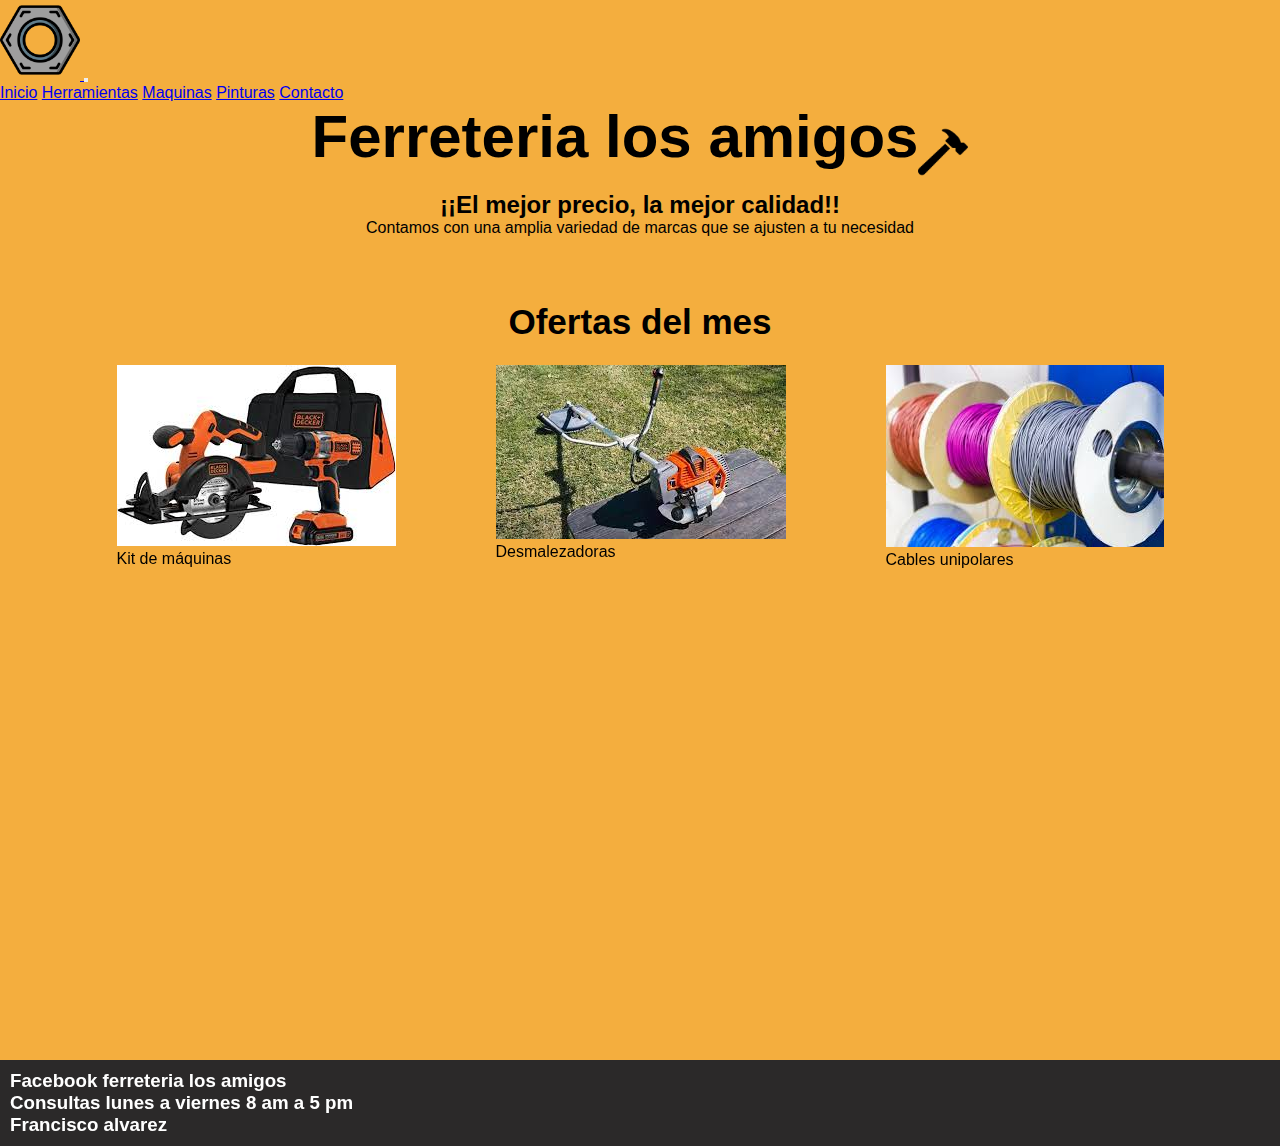
==== index.html @ c7aeaad0 "correciones" ====
<!DOCTYPE html>
<html lang="en">
<head>
    <meta charset="UTF-8">
    <meta http-equiv="X-UA-Compatible" content="IE=edge">
    <meta name="viewport" content="width=device-width, initial-scale=1.0">
    <meta name="keywords" content="herramientas maquinas ferreteria ">
    <meta name="description" content="Encontraras la maquina o herramientas que buscabas, al mejor precio y calidad">
    <link href="https://cdn.jsdelivr.net/npm/bootstrap@5.2.0-beta1/dist/css/bootstrap.min.css" rel="stylesheet" integrity="sha384-0evHe/X+R7YkIZDRvuzKMRqM+OrBnVFBL6DOitfPri4tjfHxaWutUpFmBp4vmVor" crossorigin="anonymous">
    <link rel="stylesheet" href="./estilos/style.css">
    <title>Ferreteria los amigos</title>
</head>
<body>
    <header>
        <nav class="navbar navbar-expand-lg navbar-dark bg-dark ">
            <div class="container-fluid">
                <a class="navbar-brand" href="index.html">
                    <img class="logo-navbar" src="./img/tuerca.png" alt="tuerca">
                </a>
                <button class="navbar-toggler" type="button" data-bs-toggle="collapse" data-bs-target="#navbarNavAltMarkup" aria-controls="navbarNavAltMarkup" aria-expanded="false" aria-label="Toggle navigation">
                <span class="navbar-toggler-icon"></span>
                </button>
                <div class="collapse navbar-collapse show" id="navbarNavAltMarkup">
                <div class="navbar-nav">
                    <a class="nav-link active" aria-current="page" href="index.html">Inicio</a>
                    <a class="nav-link" href="./secciones/herramientas.html">Herramientas</a>
                    <a class="nav-link" href="./secciones/maquinas.html">Maquinas</a>
                    <a class="nav-link" href="./secciones/pinturas.html">Pinturas</a>
                    <a class="nav-link" href="./secciones/contacto.html">Contacto</a>
                </div>
                </div>
            </div>
            </nav>
        
    </header>  

    <div> 
    <main>
        <section class="firstSection">
            <h1>Ferreteria los amigos
                <figure>
                <img class="logo" src="./img/hammer.png" alt="martillo">
                </figure>
            </h1>
            <h2>¡¡El mejor precio, la mejor calidad!!</h2>
            <p>Contamos con una amplia variedad de marcas que se ajusten a tu necesidad</p>
        </main>  
        </section>
        <div class="grilla">
        <section class="secondSection">
            <h3>Ofertas del mes</h3>
        </section>
        <div class="video">
            <iframe width="560" height="315" src="https://www.youtube.com/embed/lfYs1zNR6GI" title="YouTube video player" frameborder="0" allow="accelerometer; autoplay; clipboard-write; encrypted-media; gyroscope; picture-in-picture" allowfullscreen></iframe>
        </div>
    <section class="galeria-grid">
        <section class="hijo">
            <div>
            <img class="imageClass1"  src="./img/maquinas.jpg" alt="maquinas">
            <figcaption class="figcaption1">Kit de máquinas</figcaption>
            </div>
            <div>
            <img class="imageClass1" src="./img/desmalezadora.jpg" alt="desmalezadora">
            <figcaption>Desmalezadoras</figcaption>
            </div>
            <div>
                <img class="imageClass1" src="./img/cables.jpg" alt="cables">
                <figcaption>Cables unipolares</figcaption>
            </div>
        </section>
    </section>
    </div>
</div>
    
    
    <footer>  
        <h3>Facebook ferreteria los amigos</h3>
        <h3>Consultas lunes a viernes 8 am a 5 pm</h3>
        <h3>Francisco alvarez</h3>
</footer>
<script>
    AOS.init();
</script>
<script src="https://cdn.jsdelivr.net/npm/bootstrap@5.2.0-beta1/dist/js/bootstrap.bundle.min.js" integrity="sha384-pprn3073KE6tl6bjs2QrFaJGz5/SUsLqktiwsUTF55Jfv3qYSDhgCecCxMW52nD2" crossorigin="anonymous"></script>

</body>
</html>
---- estilos/style.css ----
@import url("https://fonts.googleapis.com/css2?family=Roboto+Slab&display=swap");
* {
padding: 0;
margin: 0;
}
/* general */
body {
font-family: 'Segoe UI', Tahoma, Geneva, Verdana, sans-serif;
color: black;
background-color: #f4ae3e;
}
/* index  */
nav ul {
display: -webkit-box;
display: -ms-flexbox;
display: flex;
-webkit-box-pack: start;
-ms-flex-pack: start;
justify-content: start;
list-style-type: none;
padding: 20px;
background-color: black;
}

li a {
text-decoration: none;
margin: 10px;
font-size: large;
color: #fefefe;
}

.firstSection h1 {
display: -webkit-box;
display: -ms-flexbox;
display: flex;
-webkit-box-pack: center;
-ms-flex-pack: center;
justify-content: center;
font-size: 60px;
color: black;
}

.logo {
margin-top: 25px;
width: 50px;
height: 50px;
}

.thirdSection {
display: -webkit-box;
display: -ms-flexbox;
display: flex;
-webkit-box-pack: center;
-ms-flex-pack: center;
justify-content: center;
}

.firstSection h2 {
display: -webkit-box;
display: -ms-flexbox;
display: flex;
-webkit-box-pack: center;
-ms-flex-pack: center;
justify-content: center;
padding: 0;
}

.firstSection p {
display: -webkit-box;
display: -ms-flexbox;
display: flex;
-webkit-box-pack: center;
-ms-flex-pack: center;
justify-content: center;
margin-bottom: 5px;
}

.grilla {
display: -ms-grid;
display: grid;
-ms-grid-columns: 1fr 1fr 1fr;
    grid-template-columns: 1fr 1fr 1fr;
-ms-grid-rows: 15% 1fr 1fr;
grid-template-rows: 15% 1fr 1fr;
grid-template-areas: ".secondSection ."
"galeria galeria galeria"
". video .";
}

.secondSection {
  grid-area: secondSection;
  display: -webkit-box;
  display: -ms-flexbox;
  display: flex;
  -webkit-box-pack: center;
      -ms-flex-pack: center;
          justify-content: center;
  margin-top: 60px;
  font-size: 30px;
}

.video {
  -ms-grid-row: 3;
  -ms-grid-column: 2;
  grid-area: video;
  margin-bottom: 40px;
}

.galeria-grid {
  -ms-grid-row: 2;
  -ms-grid-column: 1;
  -ms-grid-column-span: 3;
  grid-area: galeria;
}

.hijo {
  display: -webkit-box;
  display: -ms-flexbox;
  display: flex;
  -webkit-box-pack: center;
      -ms-flex-pack: center;
          justify-content: center;
  gap: 100px;
  margin-bottom: 10px;
  height: 60px;
}

footer {
  background-color: #2b2929;
  color: white;
  margin-bottom: 0;
  padding: 10px;
}

/* herramientas */
.firstSectionb {
  display: -webkit-box;
  display: -ms-flexbox;
  display: flex;
  font-size: 25px;
  -webkit-box-pack: center;
      -ms-flex-pack: center;
          justify-content: center;
  text-transform: capitalize;
  text-decoration: underline;
}

.cardContainerb {
    display: -webkit-box;
    display: -ms-flexbox;
    display: flex;
    -webkit-box-pack: center;
    -ms-flex-pack: center;
    justify-content: center;
    -ms-flex-wrap: wrap;
        flex-wrap: wrap;
    gap: 20px;
}

.card img {
    width: 200px;
    height: 200px;
    border: solid 5px;
    padding: 0px;
}

.footerb {
    margin-bottom: 0;
    padding: 18px;
}

/* maquinas */
.firstSectionc {
    display: -webkit-box;
    display: -ms-flexbox;
    display: flex;
    -webkit-box-pack: center;
        -ms-flex-pack: center;
            justify-content: center;
    text-decoration: underline;
    font-size: xx-large;
}

.imageContainerc {
    display: -webkit-box;
    display: -ms-flexbox;
    display: flex;
    -webkit-box-pack: center;
        -ms-flex-pack: center;
            justify-content: center;
    -ms-flex-wrap: wrap;
        flex-wrap: wrap;
    gap: 15px;
    margin-top: 150px;
    margin-bottom: 200px;
}

.imagec img {
    display: -webkit-box;
    display: -ms-flexbox;
    display: flex;
    -webkit-box-pack: center;
        -ms-flex-pack: center;
    justify-content: center;
    height: 200px;
    width: 200px;
    gap: 20px;
    -webkit-transition: all 2s;
    transition: all 2s;
}

.imagec :hover {
    -webkit-transform: scale(2);
            transform: scale(2);
}

/* contacto */
.sectione {
    margin-top: 50px;
    margin-bottom: 150px;
}

.footere {
    padding: 18px;
}

.footere h3 {
    font-size: 25px;
}

/* pinturas */
.firstSectiond {
    display: -webkit-box;
    display: -ms-flexbox;
    display: flex;
    -webkit-box-pack: center;
        -ms-flex-pack: center;
            justify-content: center;
    margin-top: 8%;
    margin-bottom: 6%;
}

.footerd {
    padding: 5px;
    margin-top: 40px;
}

.footerd h3 {
    font-size: 25px;
}

.logo-navbar {
    height: 80px;
}

.col :hover {
    -webkit-transform: scale(2);
            transform: scale(2);
    -webkit-transition: all 5s;
    transition: all 5s;
}




/* media queries */
@media only screen and (max-width: 1024px) {
.imageClass1 {
    border: solid black 5px;
    width: 240px;
}
}

@media only screen and (max-width: 768px) {
.grilla {
    display: -ms-grid;
    display: grid;
    -ms-grid-columns: 25% 50%;
        grid-template-columns: 25% 50%;
    -ms-grid-rows: 15% 45%;
        grid-template-rows: 15% 45%;
        grid-template-areas: "secondSection ."
    "galeria galeria"
    ". video ";
    }
.container-fluid {
    padding: 3%;
    }
    .video iframe {
    height: 120px;
    width: 200px;
    margin: 40px;
    }
    .imageClass1 {
    width: 120px;
    height: 120px;
    }
    .secondSection {
    font-size: 10px;
    margin-top: 0;
    }
    footer {
    margin-top: 150px;
    }
}

@media only screen and (max-width: 600px) {
    .grilla {
    display: -ms-grid;
    display: grid;
    -ms-grid-columns: 90%;
        grid-template-columns: 90%;
    -ms-grid-rows: 25%;
        grid-template-rows: 25%;
        grid-template-areas: "secondSection"
    "galeria"
    "video ";
    }
    .firstSection h1 {
    font-size: 50px;
    }
    .logo {
    height: 30px;
    margin: 10px 0 0 0;
    }
    .secondSection {
    margin-top: 40px;
    }
    .video iframe {
    height: 200px;
    width: 200px;
    margin-left: 200px;
    }
    .imageClass1 {
    width: 140px;
    height: 140px;
    }
    .hijo {
    gap: 5px;
    margin-top: 20px;
    margin-bottom: 150px;
    }
}
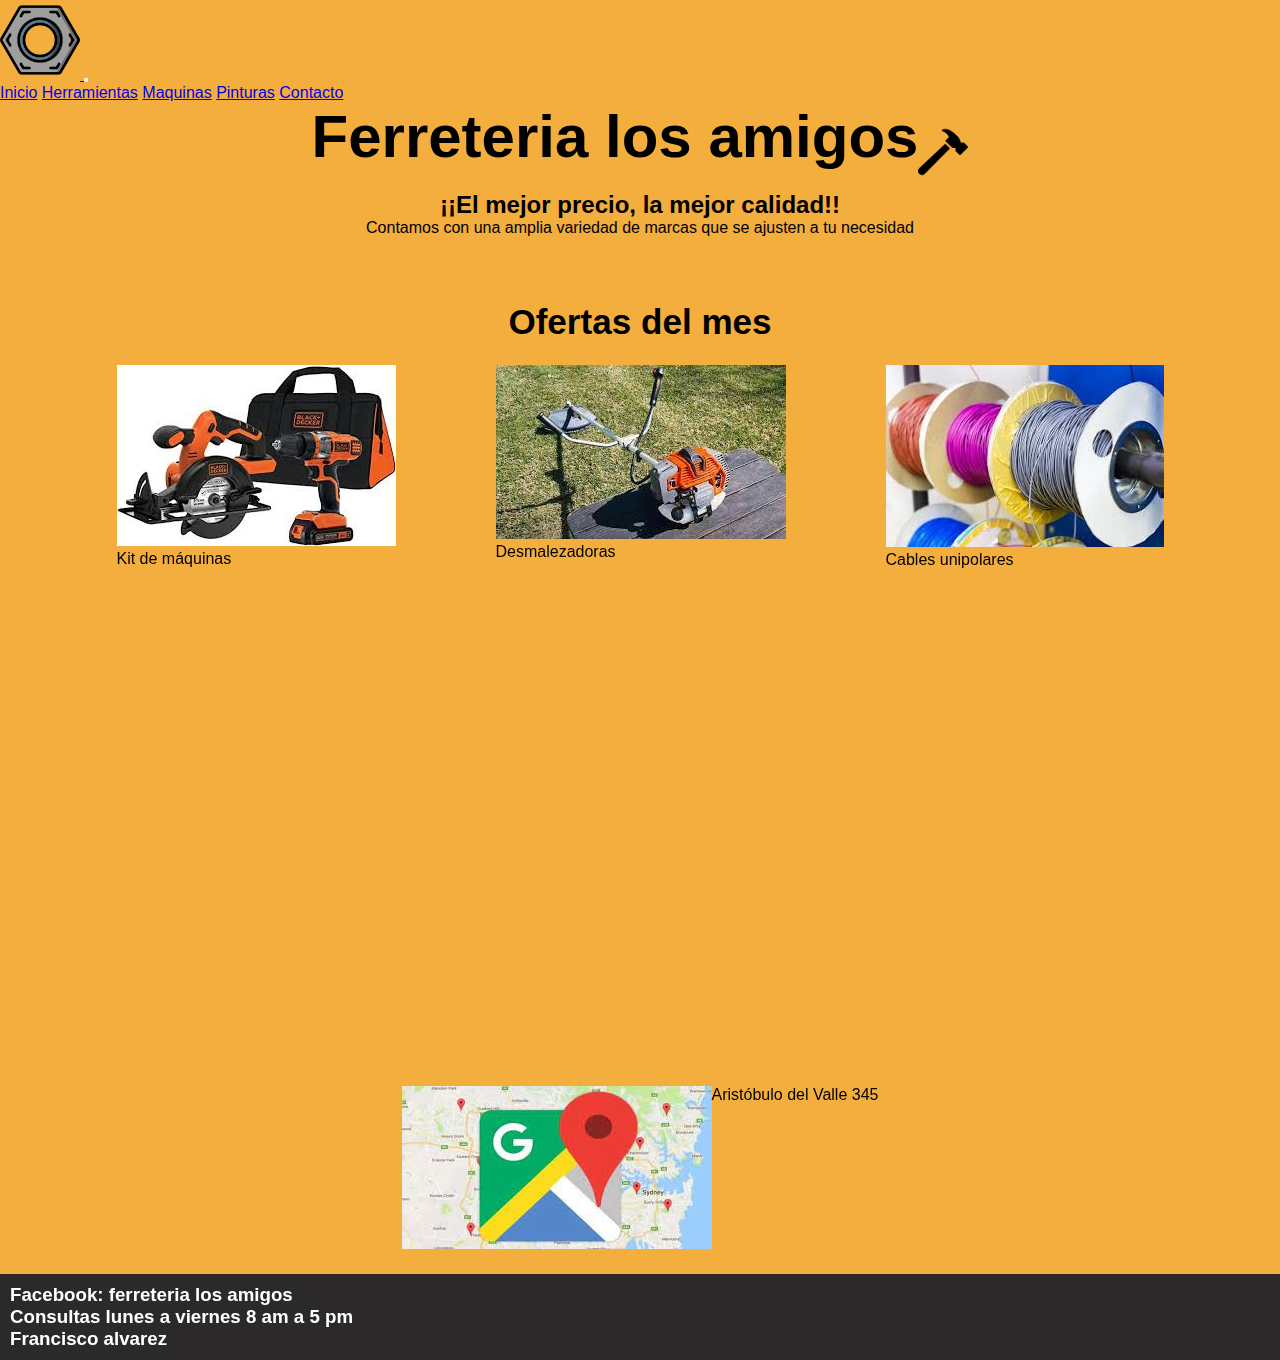
==== commit 049689a7: "cambios2" ====
--- a/index.html
+++ b/index.html
@@ -71,10 +71,18 @@
     </section>
     </div>
 </div>
+
+<div>
+<section class="fourthSection">
+    <img src="./img/maps.jpg" alt="mapa">
+    <figcaption>Aristóbulo del Valle 345</figcaption>
+    </section>
+</div>
+
     
     
     <footer>  
-        <h3>Facebook ferreteria los amigos</h3>
+        <h3>Facebook: ferreteria los amigos</h3>
         <h3>Consultas lunes a viernes 8 am a 5 pm</h3>
         <h3>Francisco alvarez</h3>
 </footer>
--- a/estilos/style.css
+++ b/estilos/style.css
@@ -130,6 +130,12 @@
   color: white;
   margin-bottom: 0;
   padding: 10px;
+}
+
+.fourthSection{
+    display: flex;
+    justify-content: center;
+    margin: 2%;
 }
 
 /* herramientas */
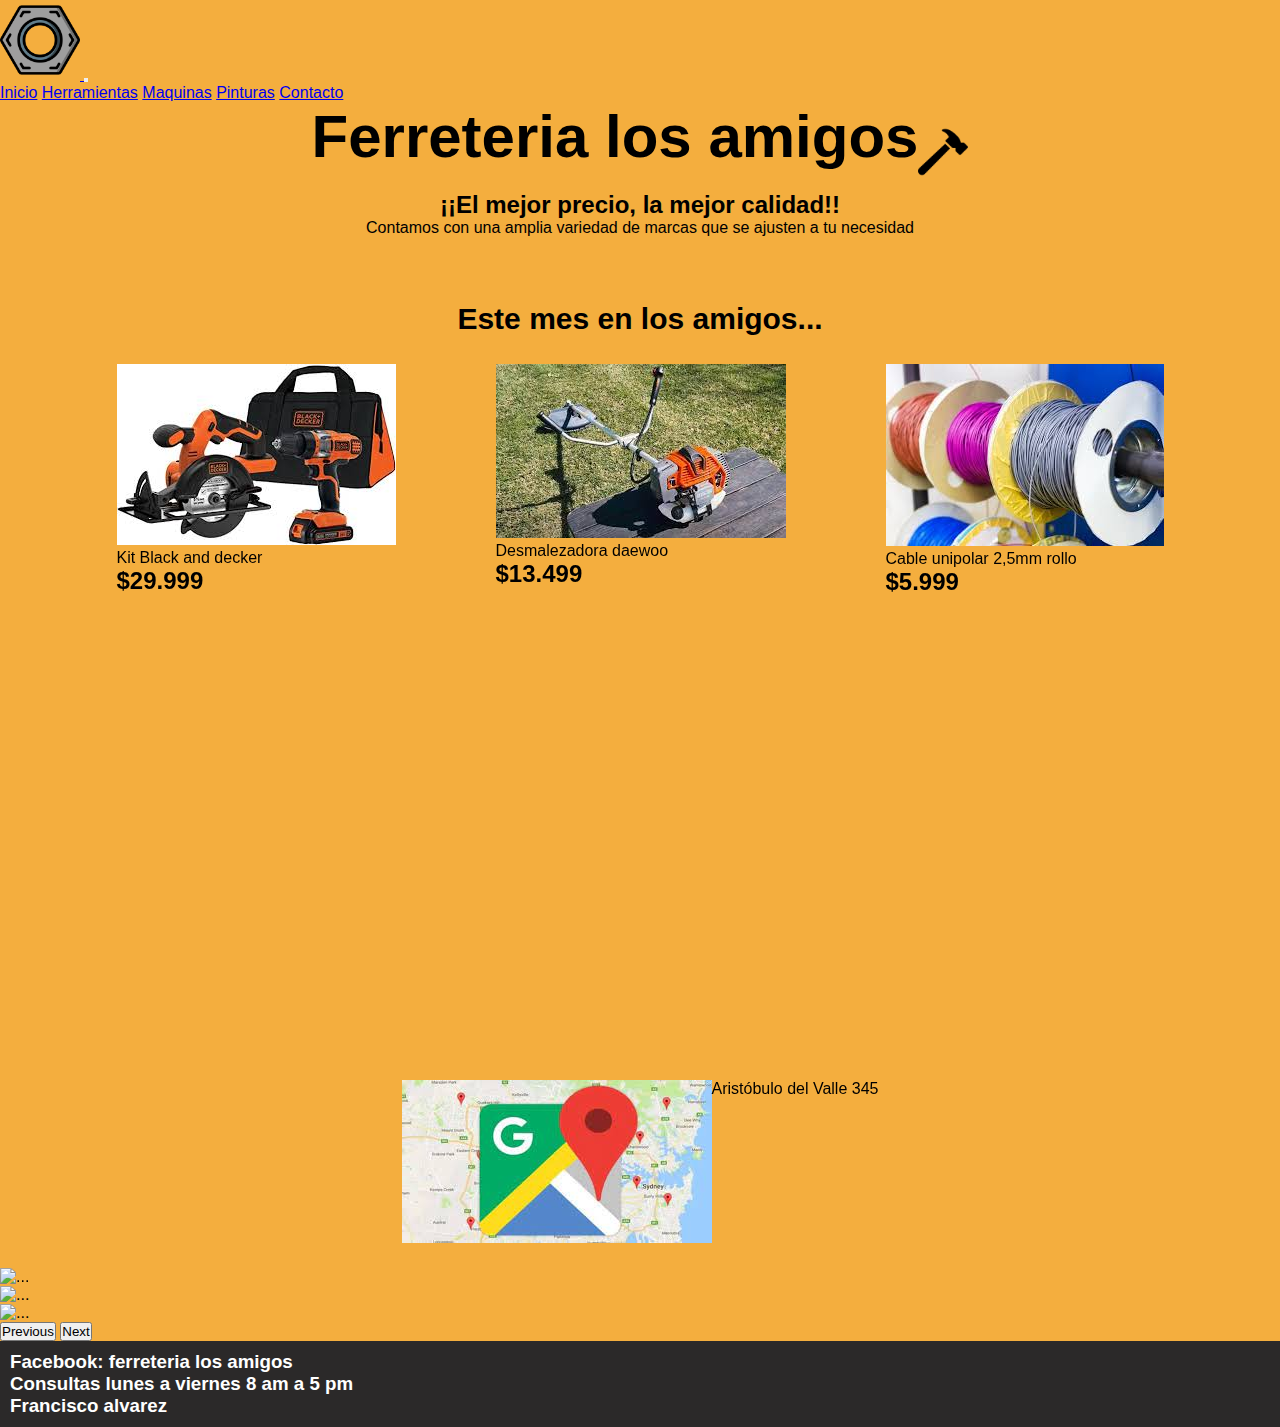
==== commit cfd631e9: "cambios3" ====
--- a/index.html
+++ b/index.html
@@ -48,7 +48,7 @@
         </section>
         <div class="grilla">
         <section class="secondSection">
-            <h3>Ofertas del mes</h3>
+            <h4>Este mes en los amigos...</h4>
         </section>
         <div class="video">
             <iframe width="560" height="315" src="https://www.youtube.com/embed/lfYs1zNR6GI" title="YouTube video player" frameborder="0" allow="accelerometer; autoplay; clipboard-write; encrypted-media; gyroscope; picture-in-picture" allowfullscreen></iframe>
@@ -57,15 +57,18 @@
         <section class="hijo">
             <div>
             <img class="imageClass1"  src="./img/maquinas.jpg" alt="maquinas">
-            <figcaption class="figcaption1">Kit de máquinas</figcaption>
+            <figcaption>Kit Black and decker</figcaption>
+            <h2>$29.999</h2>
             </div>
             <div>
             <img class="imageClass1" src="./img/desmalezadora.jpg" alt="desmalezadora">
-            <figcaption>Desmalezadoras</figcaption>
+            <figcaption>Desmalezadora daewoo</figcaption>
+            <h2>$13.499</h2>
             </div>
             <div>
                 <img class="imageClass1" src="./img/cables.jpg" alt="cables">
-                <figcaption>Cables unipolares</figcaption>
+                <figcaption>Cable unipolar 2,5mm rollo</figcaption>
+                <h2>$5.999</h2>
             </div>
         </section>
     </section>
@@ -76,8 +79,36 @@
 <section class="fourthSection">
     <img src="./img/maps.jpg" alt="mapa">
     <figcaption>Aristóbulo del Valle 345</figcaption>
+    <p></p>
     </section>
 </div>
+
+<div id="carouselExampleControls" class="carousel slide" data-bs-ride="carousel">
+    <div class="carousel-inner">
+      <div class="carousel-item active">
+        <img src="" class="d-block w-100" alt="...">
+      </div>
+      <div class="carousel-item">
+        <img src="..." class="d-block w-100" alt="...">
+      </div>
+      <div class="carousel-item">
+        <img src="..." class="d-block w-100" alt="...">
+      </div>
+    </div>
+    <button class="carousel-control-prev" type="button" data-bs-target="#carouselExampleControls" data-bs-slide="prev">
+      <span class="carousel-control-prev-icon" aria-hidden="true"></span>
+      <span class="visually-hidden">Previous</span>
+    </button>
+    <button class="carousel-control-next" type="button" data-bs-target="#carouselExampleControls" data-bs-slide="next">
+      <span class="carousel-control-next-icon" aria-hidden="true"></span>
+      <span class="visually-hidden">Next</span>
+    </button>
+  </div>
+
+
+
+
+
 
     
     
--- a/estilos/style.css
+++ b/estilos/style.css
@@ -170,6 +170,10 @@
     padding: 0px;
 }
 
+.card{
+    background-color: #f4ae3e;
+}
+
 .footerb {
     margin-bottom: 0;
     padding: 18px;
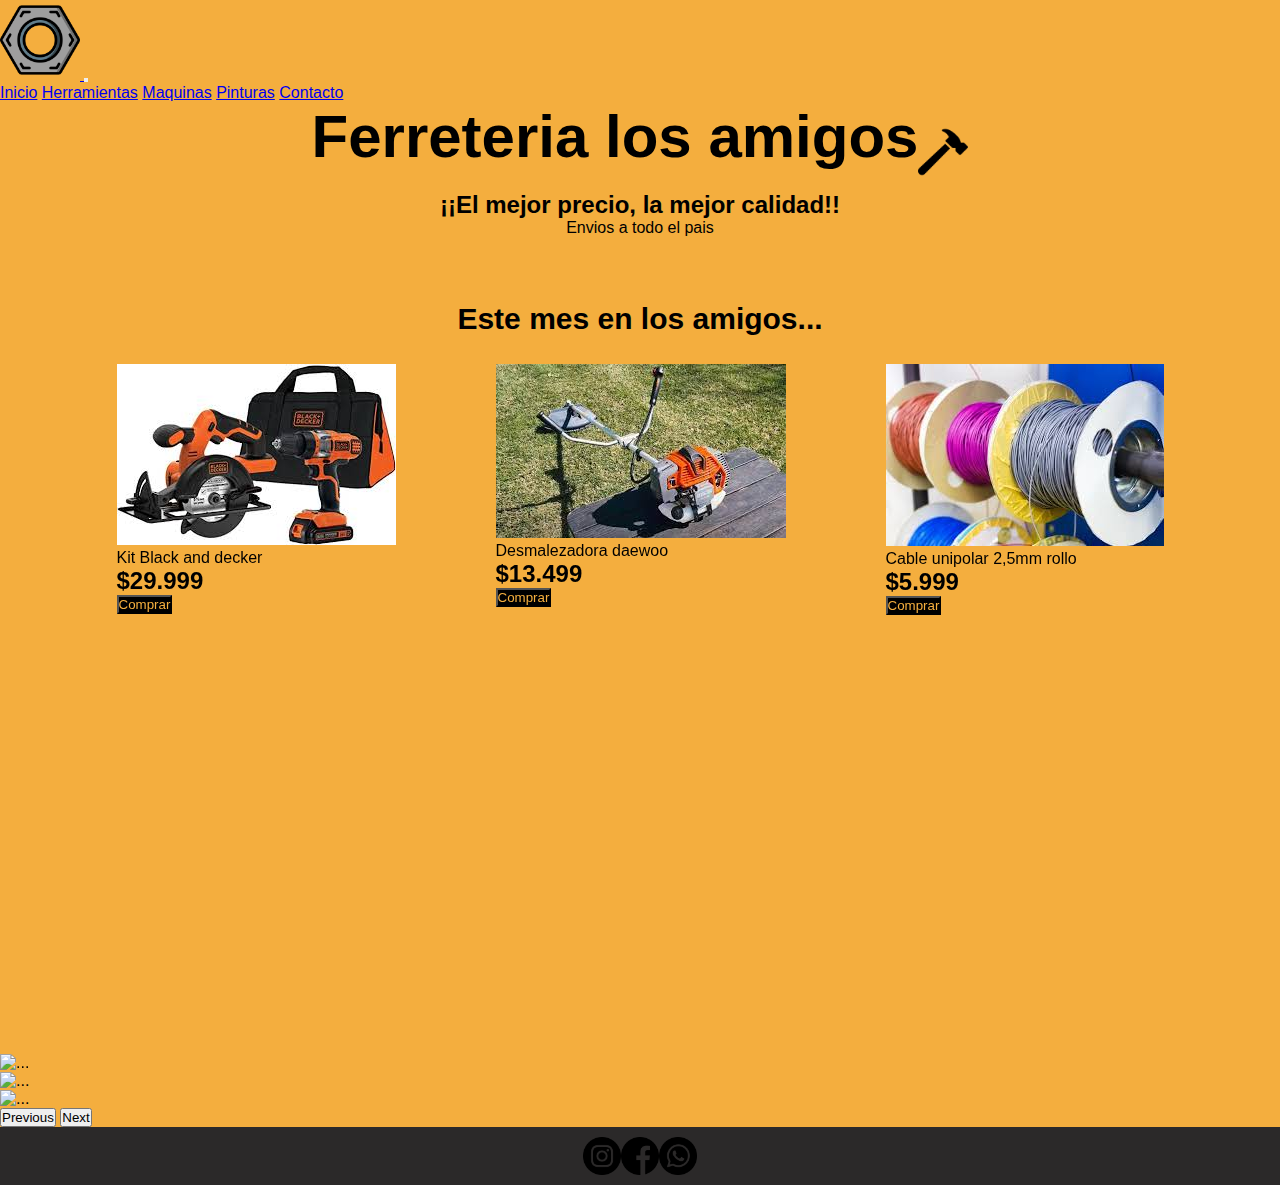
==== commit 97d815d1: "cambios4" ====
--- a/index.html
+++ b/index.html
@@ -43,7 +43,7 @@
                 </figure>
             </h1>
             <h2>¡¡El mejor precio, la mejor calidad!!</h2>
-            <p>Contamos con una amplia variedad de marcas que se ajusten a tu necesidad</p>
+            <p>Envios a todo el pais</p>
         </main>  
         </section>
         <div class="grilla">
@@ -59,64 +59,61 @@
             <img class="imageClass1"  src="./img/maquinas.jpg" alt="maquinas">
             <figcaption>Kit Black and decker</figcaption>
             <h2>$29.999</h2>
+            <button class="btn btn-primary" type="submit">Comprar</button>
             </div>
             <div>
             <img class="imageClass1" src="./img/desmalezadora.jpg" alt="desmalezadora">
             <figcaption>Desmalezadora daewoo</figcaption>
             <h2>$13.499</h2>
+            <button class="btn btn-primary" type="submit">Comprar</button>
             </div>
             <div>
                 <img class="imageClass1" src="./img/cables.jpg" alt="cables">
                 <figcaption>Cable unipolar 2,5mm rollo</figcaption>
                 <h2>$5.999</h2>
+                <button class="btn btn-primary" type="submit">Comprar</button>
             </div>
         </section>
     </section>
     </div>
 </div>
 
-<div>
-<section class="fourthSection">
-    <img src="./img/maps.jpg" alt="mapa">
-    <figcaption>Aristóbulo del Valle 345</figcaption>
-    <p></p>
-    </section>
-</div>
-
 <div id="carouselExampleControls" class="carousel slide" data-bs-ride="carousel">
     <div class="carousel-inner">
-      <div class="carousel-item active">
+    <div class="carousel-item active">
         <img src="" class="d-block w-100" alt="...">
-      </div>
-      <div class="carousel-item">
+        </div>
+        <div class="carousel-item">
         <img src="..." class="d-block w-100" alt="...">
-      </div>
-      <div class="carousel-item">
+        </div>
+        <div class="carousel-item">
         <img src="..." class="d-block w-100" alt="...">
-      </div>
+        </div>
     </div>
     <button class="carousel-control-prev" type="button" data-bs-target="#carouselExampleControls" data-bs-slide="prev">
-      <span class="carousel-control-prev-icon" aria-hidden="true"></span>
-      <span class="visually-hidden">Previous</span>
+        <span class="carousel-control-prev-icon" aria-hidden="true"></span>
+        <span class="visually-hidden">Previous</span>
     </button>
     <button class="carousel-control-next" type="button" data-bs-target="#carouselExampleControls" data-bs-slide="next">
-      <span class="carousel-control-next-icon" aria-hidden="true"></span>
-      <span class="visually-hidden">Next</span>
+        <span class="carousel-control-next-icon" aria-hidden="true"></span>
+        <span class="visually-hidden">Next</span>
     </button>
-  </div>
-
-
+    </div>
 
 
 
 
     
-    
     <footer>  
-        <h3>Facebook: ferreteria los amigos</h3>
-        <h3>Consultas lunes a viernes 8 am a 5 pm</h3>
-        <h3>Francisco alvarez</h3>
-</footer>
+        <figure class="logoa">
+        <img src="./img/instagram.png" class="img-fluid" alt="logo">
+        <img src="./img/facebook.png" class="img-fluid" alt="logo">
+        <img src="./img/whatsapp.png" class="img-fluid" alt="logo">
+    </figure>
+    </footer>
+
+
+
 <script>
     AOS.init();
 </script>
--- a/estilos/style.css
+++ b/estilos/style.css
@@ -132,10 +132,19 @@
   padding: 10px;
 }
 
-.fourthSection{
-    display: flex;
-    justify-content: center;
-    margin: 2%;
+.logoa{
+    display: flex;
+    justify-content: center;
+}
+.img-fluid{
+    height: 3%;
+    width: 3%;
+}
+
+
+.btn{
+    background-color: black;
+    color: #f4ae3e;
 }
 
 /* herramientas */
@@ -161,6 +170,8 @@
     -ms-flex-wrap: wrap;
         flex-wrap: wrap;
     gap: 20px;
+    margin-top: 2%;
+    margin-bottom: 3%;
 }
 
 .card img {
@@ -215,14 +226,8 @@
     height: 200px;
     width: 200px;
     gap: 20px;
-    -webkit-transition: all 2s;
-    transition: all 2s;
-}
-
-.imagec :hover {
-    -webkit-transform: scale(2);
-            transform: scale(2);
-}
+}
+
 
 /* contacto */
 .sectione {
@@ -236,6 +241,18 @@
 
 .footere h3 {
     font-size: 25px;
+}
+
+.fourthSection{
+    display: flex;
+    justify-content: center;
+
+}
+
+.direccion{
+    display: flex;
+    justify-content: center;
+    margin-bottom: 2%;
 }
 
 /* pinturas */
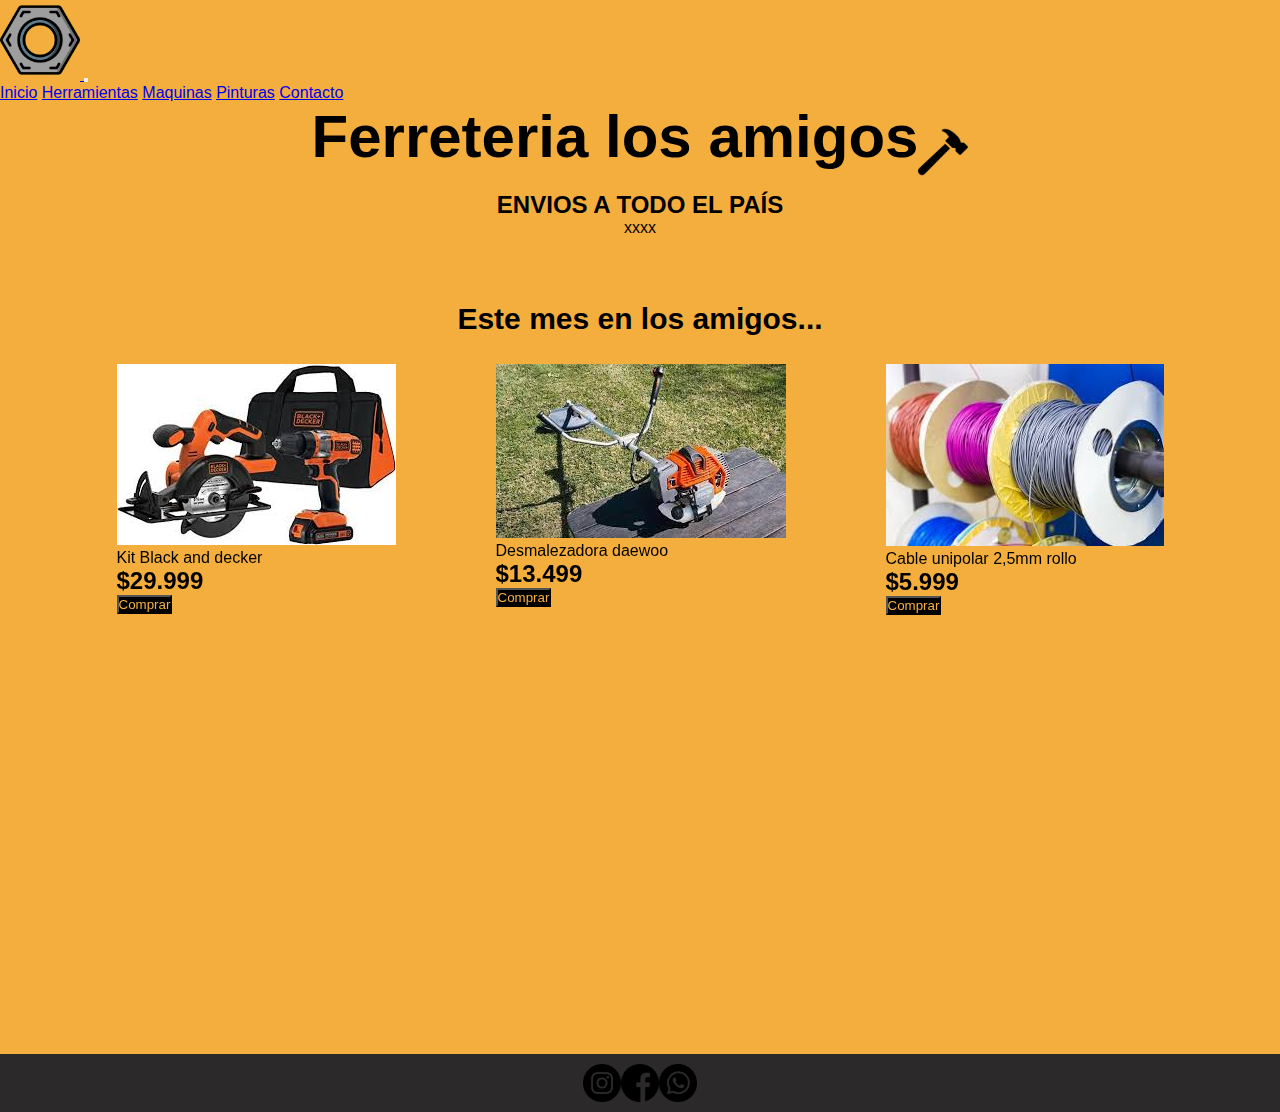
==== commit ba0f925c: "cambios5" ====
--- a/index.html
+++ b/index.html
@@ -18,16 +18,16 @@
                     <img class="logo-navbar" src="./img/tuerca.png" alt="tuerca">
                 </a>
                 <button class="navbar-toggler" type="button" data-bs-toggle="collapse" data-bs-target="#navbarNavAltMarkup" aria-controls="navbarNavAltMarkup" aria-expanded="false" aria-label="Toggle navigation">
-                <span class="navbar-toggler-icon"></span>
+                    <span class="navbar-toggler-icon"></span>
                 </button>
                 <div class="collapse navbar-collapse show" id="navbarNavAltMarkup">
-                <div class="navbar-nav">
-                    <a class="nav-link active" aria-current="page" href="index.html">Inicio</a>
-                    <a class="nav-link" href="./secciones/herramientas.html">Herramientas</a>
-                    <a class="nav-link" href="./secciones/maquinas.html">Maquinas</a>
-                    <a class="nav-link" href="./secciones/pinturas.html">Pinturas</a>
-                    <a class="nav-link" href="./secciones/contacto.html">Contacto</a>
-                </div>
+                    <div class="navbar-nav">
+                        <a class="nav-link active" aria-current="page" href="index.html">Inicio</a>
+                        <a class="nav-link" href="./secciones/herramientas.html">Herramientas</a>
+                        <a class="nav-link" href="./secciones/maquinas.html">Maquinas</a>
+                        <a class="nav-link" href="./secciones/pinturas.html">Pinturas</a>
+                        <a class="nav-link" href="./secciones/contacto.html">Contacto</a>
+                    </div>
                 </div>
             </div>
             </nav>
@@ -42,8 +42,8 @@
                 <img class="logo" src="./img/hammer.png" alt="martillo">
                 </figure>
             </h1>
-            <h2>¡¡El mejor precio, la mejor calidad!!</h2>
-            <p>Envios a todo el pais</p>
+            <h2>ENVIOS A TODO EL PAÍS</h2>
+            <p>xxxx</p>
         </main>  
         </section>
         <div class="grilla">
@@ -78,28 +78,6 @@
     </div>
 </div>
 
-<div id="carouselExampleControls" class="carousel slide" data-bs-ride="carousel">
-    <div class="carousel-inner">
-    <div class="carousel-item active">
-        <img src="" class="d-block w-100" alt="...">
-        </div>
-        <div class="carousel-item">
-        <img src="..." class="d-block w-100" alt="...">
-        </div>
-        <div class="carousel-item">
-        <img src="..." class="d-block w-100" alt="...">
-        </div>
-    </div>
-    <button class="carousel-control-prev" type="button" data-bs-target="#carouselExampleControls" data-bs-slide="prev">
-        <span class="carousel-control-prev-icon" aria-hidden="true"></span>
-        <span class="visually-hidden">Previous</span>
-    </button>
-    <button class="carousel-control-next" type="button" data-bs-target="#carouselExampleControls" data-bs-slide="next">
-        <span class="carousel-control-next-icon" aria-hidden="true"></span>
-        <span class="visually-hidden">Next</span>
-    </button>
-    </div>
-
 
 
 
--- a/estilos/style.css
+++ b/estilos/style.css
@@ -3,6 +3,7 @@
 padding: 0;
 margin: 0;
 }
+
 /* general */
 body {
 font-family: 'Segoe UI', Tahoma, Geneva, Verdana, sans-serif;
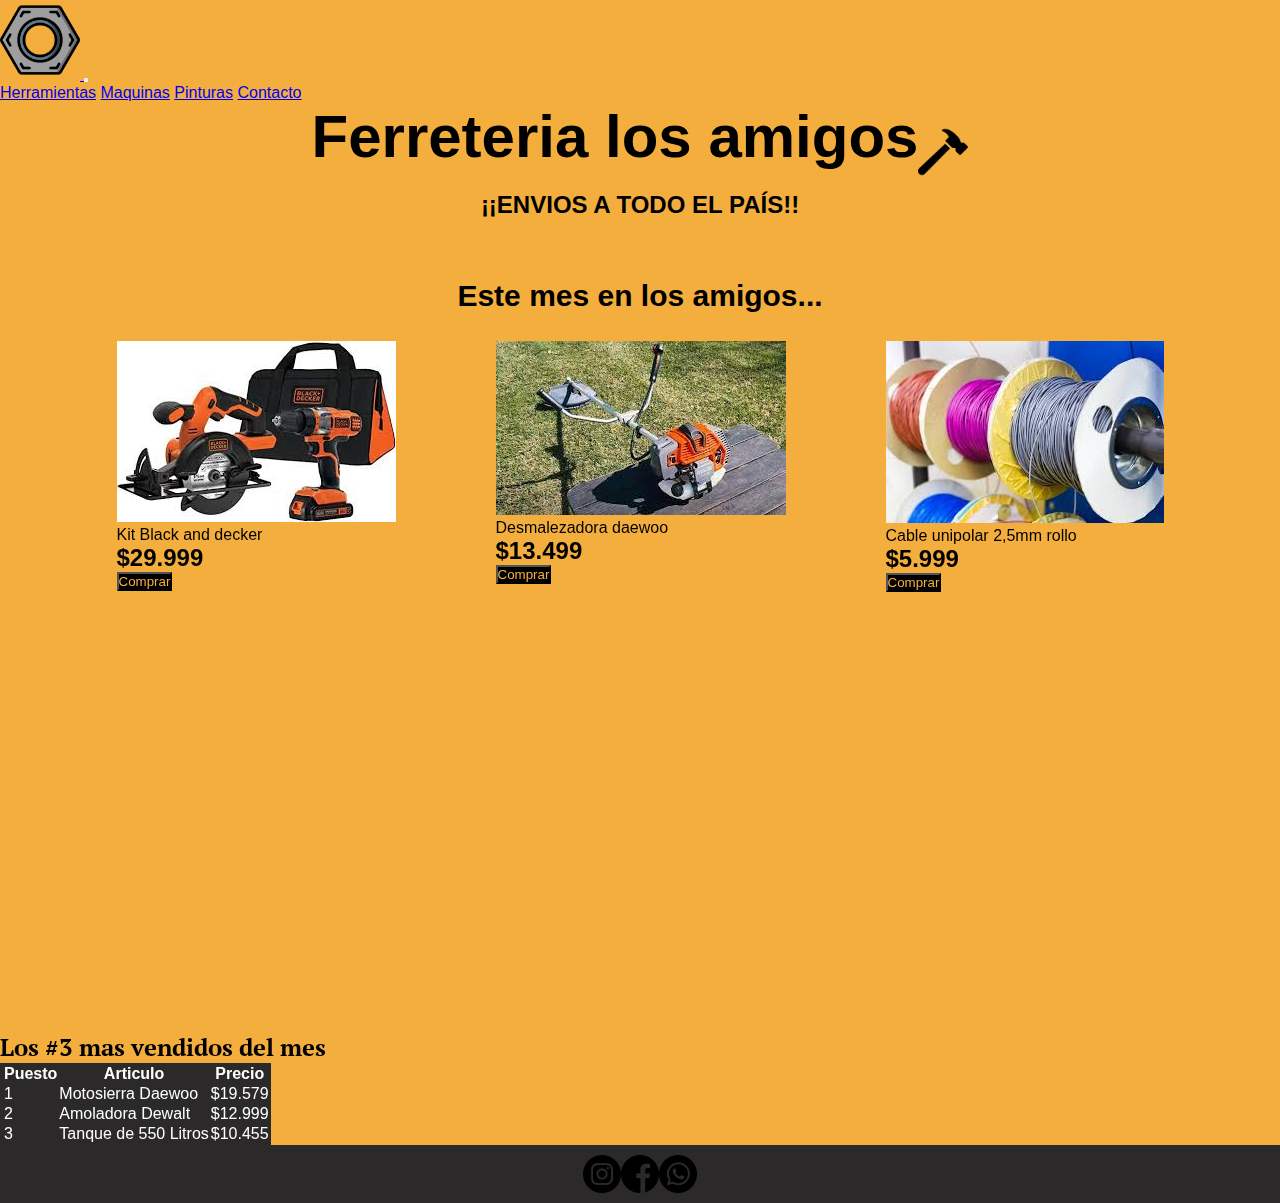
==== commit 2eebcf88: "cambios5" ====
--- a/index.html
+++ b/index.html
@@ -22,7 +22,7 @@
                 </button>
                 <div class="collapse navbar-collapse show" id="navbarNavAltMarkup">
                     <div class="navbar-nav">
-                        <a class="nav-link active" aria-current="page" href="index.html">Inicio</a>
+                        <a class="nav-link active" aria-current="page" href="index.html"></a>
                         <a class="nav-link" href="./secciones/herramientas.html">Herramientas</a>
                         <a class="nav-link" href="./secciones/maquinas.html">Maquinas</a>
                         <a class="nav-link" href="./secciones/pinturas.html">Pinturas</a>
@@ -42,8 +42,7 @@
                 <img class="logo" src="./img/hammer.png" alt="martillo">
                 </figure>
             </h1>
-            <h2>ENVIOS A TODO EL PAÍS</h2>
-            <p>xxxx</p>
+            <h2>¡¡ENVIOS A TODO EL PAÍS!!</h2>
         </main>  
         </section>
         <div class="grilla">
@@ -77,6 +76,51 @@
     </section>
     </div>
 </div>
+<div>
+
+<h2 class="table2">Los #3 mas vendidos del mes</h2>
+
+
+</div>
+<div>
+
+    <table class="table">
+        <thead>
+            <tr>
+            <th scope="col"></th>
+            <th scope="col">Puesto</th>
+            <th scope="col">Articulo</th>
+            <th scope="col">Precio</th>
+            </tr>
+        </thead>
+        <tbody>
+            <tr>
+            <th scope="row"></th>
+            <td>1</td>
+            <td>Motosierra Daewoo </td>
+            <td>$19.579</td>
+            </tr>
+            <tr>
+            <th scope="row"></th>
+            <td>2</td>
+            <td>Amoladora Dewalt</td>
+            <td>$12.999</td>
+            </tr>
+            <tr>
+            <th scope="row"></th>
+            <td>3</td>
+            <td>Tanque de 550 Litros</td>
+            <td>$10.455</td>
+            </tr>
+        </tbody>
+        </table>
+
+
+
+
+
+
+</div>
 
 
 
--- a/estilos/style.css
+++ b/estilos/style.css
@@ -1,8 +1,10 @@
 @import url("https://fonts.googleapis.com/css2?family=Roboto+Slab&display=swap");
+@import url('https://fonts.googleapis.com/css2?family=PT+Serif:ital@0;1&display=swap');
 * {
 padding: 0;
 margin: 0;
 }
+
 
 /* general */
 body {
@@ -142,11 +144,19 @@
     width: 3%;
 }
 
-
 .btn{
     background-color: black;
     color: #f4ae3e;
 }
+
+.table{
+    background-color: #2b2929;
+    color: #fefefe;
+}
+.table2{
+    font-family: 'PT Serif', serif;
+}
+
 
 /* herramientas */
 .firstSectionb {
@@ -247,7 +257,6 @@
 .fourthSection{
     display: flex;
     justify-content: center;
-
 }
 
 .direccion{
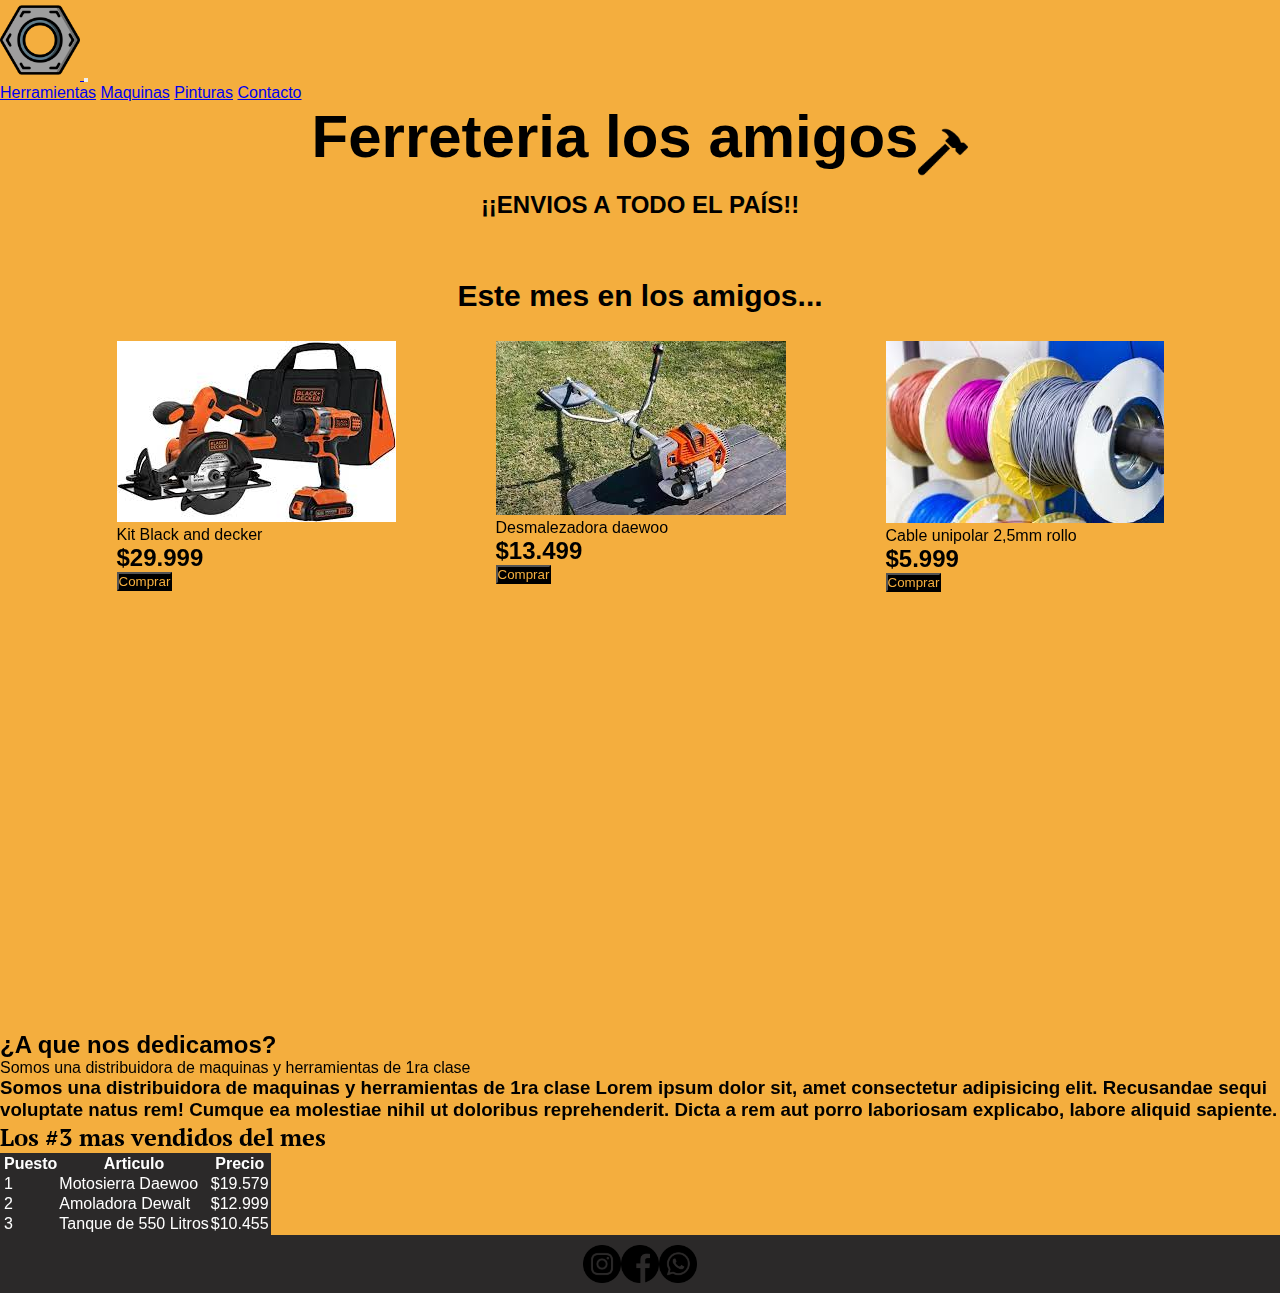
==== commit bae7061e: "Cambios6" ====
--- a/index.html
+++ b/index.html
@@ -76,6 +76,20 @@
     </section>
     </div>
 </div>
+
+<h2 class="text-center">¿A que nos dedicamos?</h2>
+<p>Somos una distribuidora de maquinas y herramientas de 1ra clase</p>
+<h3 class="text-center">Somos una distribuidora de maquinas y herramientas de 1ra clase Lorem ipsum dolor sit, amet consectetur adipisicing elit. Recusandae sequi voluptate natus rem! Cumque ea molestiae nihil ut doloribus reprehenderit. Dicta a rem aut porro laboriosam explicabo, labore aliquid sapiente.</h3>
+
+
+
+
+
+
+
+
+
+
 <div>
 
 <h2 class="table2">Los #3 mas vendidos del mes</h2>
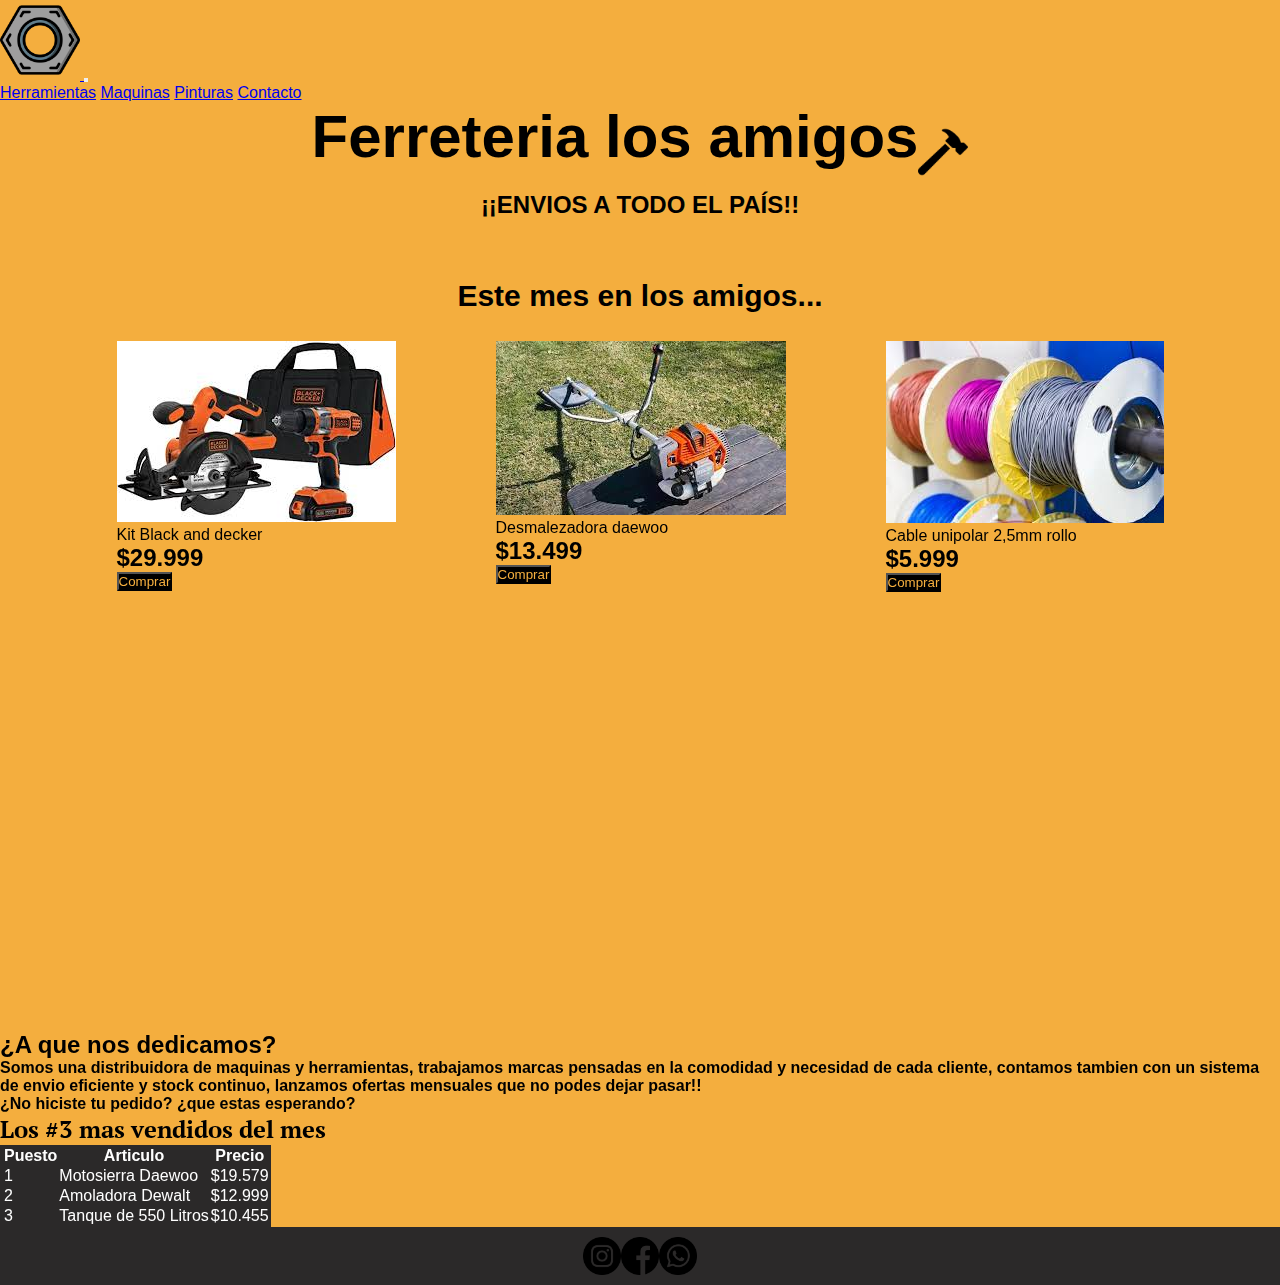
==== commit 9fcdcc92: "proyecto-final" ====
--- a/index.html
+++ b/index.html
@@ -77,9 +77,19 @@
     </div>
 </div>
 
-<h2 class="text-center">¿A que nos dedicamos?</h2>
-<p>Somos una distribuidora de maquinas y herramientas de 1ra clase</p>
-<h3 class="text-center">Somos una distribuidora de maquinas y herramientas de 1ra clase Lorem ipsum dolor sit, amet consectetur adipisicing elit. Recusandae sequi voluptate natus rem! Cumque ea molestiae nihil ut doloribus reprehenderit. Dicta a rem aut porro laboriosam explicabo, labore aliquid sapiente.</h3>
+
+
+
+<div>
+
+    <section>
+        <h2 class="text-center mb-4">¿A que nos dedicamos?</h2>
+        <h4 class="text-center mb-4">Somos una distribuidora de maquinas y herramientas, trabajamos marcas pensadas en la comodidad y necesidad de cada cliente, contamos tambien con un sistema de envio eficiente y stock continuo, lanzamos ofertas mensuales que no podes dejar pasar!!</h4>
+    <h4 class="text-center mb-5 mt-2">¿No hiciste tu pedido? ¿que estas esperando?</h4>   
+    </section>
+
+
+</div>
 
 
 
--- a/estilos/style.css
+++ b/estilos/style.css
@@ -6,13 +6,12 @@
 }
 
 
-/* general */
 body {
 font-family: 'Segoe UI', Tahoma, Geneva, Verdana, sans-serif;
 color: black;
 background-color: #f4ae3e;
 }
-/* index  */
+
 nav ul {
 display: -webkit-box;
 display: -ms-flexbox;
@@ -147,6 +146,7 @@
 .btn{
     background-color: black;
     color: #f4ae3e;
+    
 }
 
 .table{
@@ -158,7 +158,6 @@
 }
 
 
-/* herramientas */
 .firstSectionb {
   display: -webkit-box;
   display: -ms-flexbox;
@@ -201,7 +200,7 @@
     padding: 18px;
 }
 
-/* maquinas */
+
 .firstSectionc {
     display: -webkit-box;
     display: -ms-flexbox;
@@ -240,7 +239,6 @@
 }
 
 
-/* contacto */
 .sectione {
     margin-top: 50px;
     margin-bottom: 150px;
@@ -265,7 +263,6 @@
     margin-bottom: 2%;
 }
 
-/* pinturas */
 .firstSectiond {
     display: -webkit-box;
     display: -ms-flexbox;
@@ -300,7 +297,7 @@
 
 
 
-/* media queries */
+
 @media only screen and (max-width: 1024px) {
 .imageClass1 {
     border: solid black 5px;
